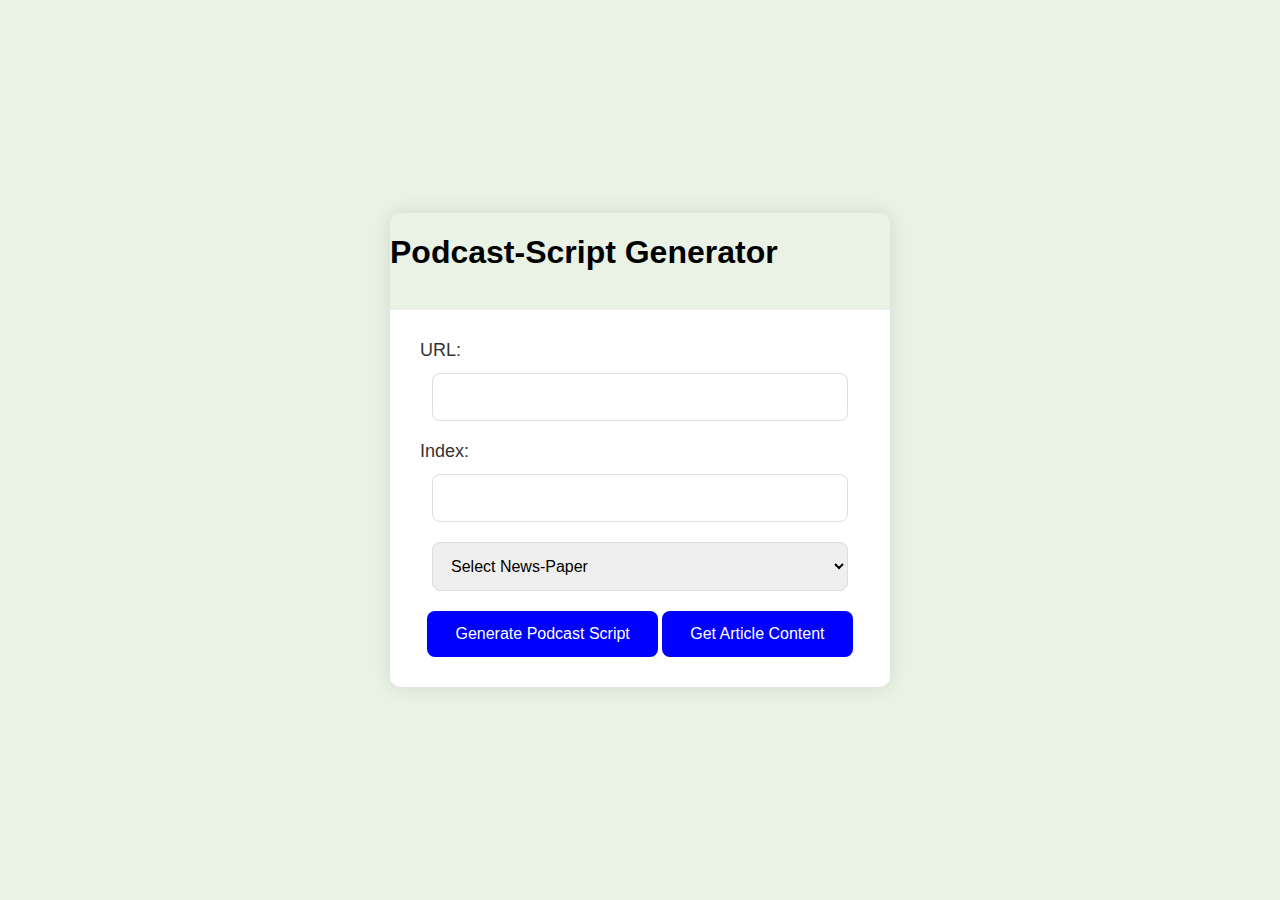
==== templates/index.html @ 978f4bb4 "Add files via upload" ====
<!--<!DOCTYPE html>-->
<!--<html>-->
<!--<head>-->
<!--    <title>Podcast Script Extractor</title>-->
<!--</head>-->
<!--<body>-->
<!--    <h1>Podcast Script Extractor</h1>-->
<!--    <form action="/get_podcastscript" method="post">-->
<!--        <label for="url">Podcast URL:</label>-->
<!--        <input type="text" name="url" required><br>-->

<!--        <label for="index">Index:</label>-->
<!--        <input type="text" name="index" required><br>-->

<!--        <button type="submit">Get Podcast Script</button>-->
<!--    </form>-->


<!--      <form action="/get_content" method="post">-->
<!--        <label for="urla">Content URL:</label>-->
<!--        <input type="text" name="urla" required><br>-->

<!--        <label for="indexa">Index:</label>-->
<!--        <input type="number" name="indexa" required><br>-->

<!--        <button type="submit">Get Content</button>-->
<!--    </form>-->








<!--</body>-->
<!--</html>-->
<!DOCTYPE html>
<html>
<head>
<!--    <meta charset="UTF-8">-->
<!--    <meta name="viewport" content="width=device-width, initial-scale=1.0">-->
    <title>News</title>
   <link rel="stylesheet" href="/static/style.css"/>

</head>
<body>


<div class="container">

<div>
    <h1>Podcast-Script Generator</h1>
</div>
<!--    <h1>LATEST-NEWS</h1>-->
    </br>
    <form action="/process_form" method="post">
        <label for="url">URL:</label>
        <input type="text" name="url" required><br>

        <label for="index">Index:</label>
        <input type="text" name="index" required><br>

        <select>
                     <option></option>
                     <option value="indian" selected>Select News-Paper</option>
                     <option>indian express</option>
                     <option>the hindu</option>
                  </select>

        <button type="submit" name="action" value="get_podcastscript">Generate Podcast Script</button>
        <button type="submit" name="action" value="get_content">Get Article Content</button>
    </form>
    </div>
</body>
</html>
---- static/style.css ----
body {
            margin: 0;
            padding: 0;
            font-family: 'Arial', sans-serif;
            background-color:	#e9f2e5 ;
            display: flex;
            align-items: center;
            justify-content: center;
            height: 100vh;
        }

        .container {
             /* Border color */
            border-radius: 10px;
            overflow: hidden;
            box-shadow: 0 0 20px rgba(0, 0, 0, 0.1);
            max-width: 500px;
            width: 100%;
        }

        form {
            background-color: #ffffff;
            padding: 30px;
            border-radius: 0 0 10px 10px; /* Rounded corners at the bottom */
            text-align: center;
            box-sizing: border-box;
        }

        label {
            font-size: 18px;
            color: #333;
            display: block;
            margin-bottom: 12px;
            text-align: left;
        }

        input[type="text"], select {
            width: calc(100% - 24px);
            padding: 14px;
            margin-bottom: 20px;
            box-sizing: border-box;
            border: 1px solid #ddd;
            border-radius: 8px;
            font-size: 16px;
            outline: none;
            transition: border-color 0.3s ease;
        }

        input[type="text"]:focus, select:focus {
            border-color: blue;
        }

        button {
            padding: 14px 28px;
            background-color: blue;
            color: #fff;
            border: none;
            border-radius: 8px;
            cursor: pointer;
            font-size: 16px;
            transition: background-color 0.3s ease;
        }

        button[type="reset"] {
            background-color: #f44336;
            margin-right: 10px;
        }

        button:hover {
            background-color: #45a049;
}
.content {
    margin-top: 20px;
    padding: 20px;
    background-color: #f9f9f9;
    border-radius: 8px;
    box-shadow: 0 0 10px rgba(0, 0, 0, 0.1);
}
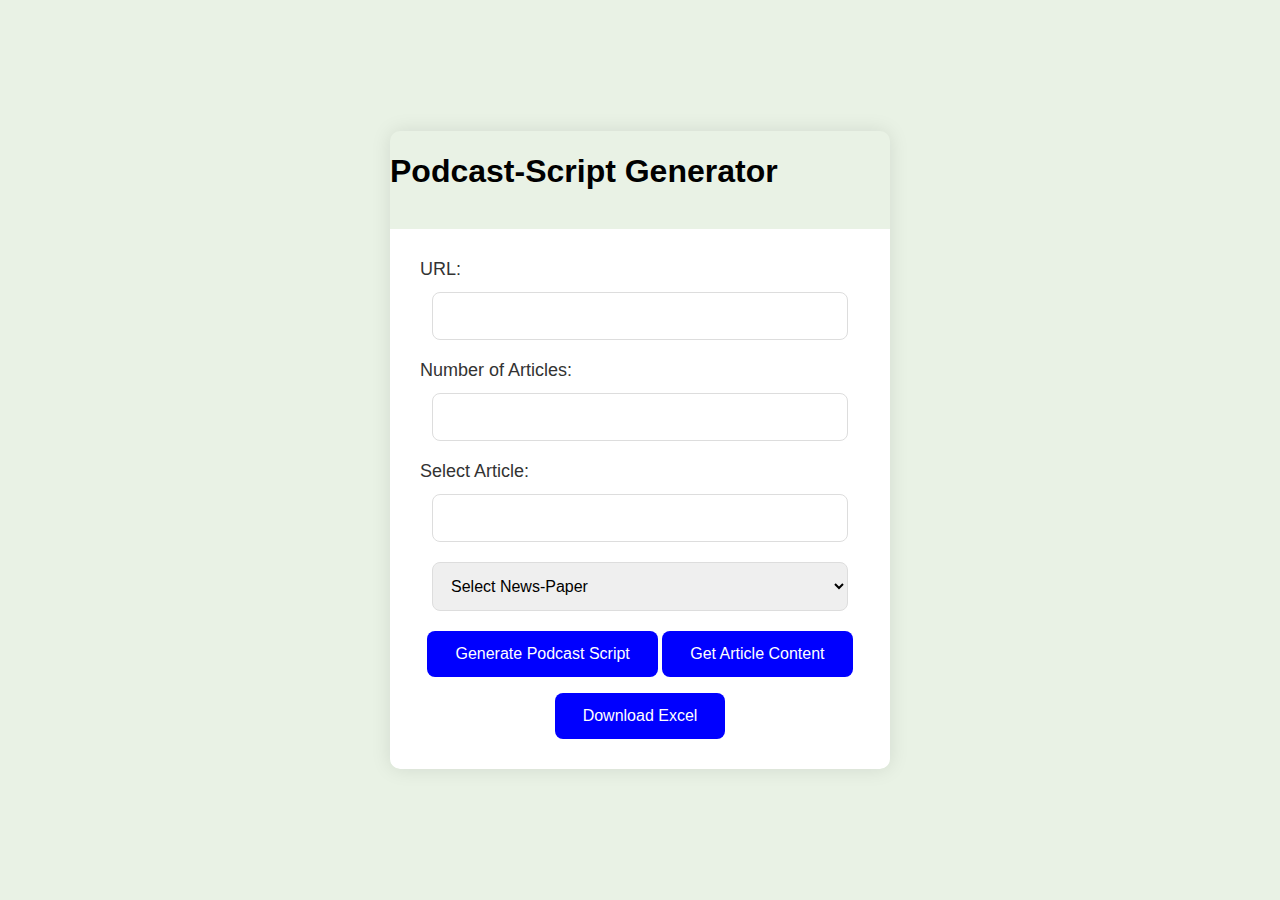
==== commit 3bf73277: "Add files via upload" ====
--- a/templates/index.html
+++ b/templates/index.html
@@ -57,9 +57,13 @@
     <form action="/process_form" method="post">
         <label for="url">URL:</label>
         <input type="text" name="url" required><br>
+             <label for="count">Number of Articles:</label>
+        <input type="text" name="count" required><br>
 
-        <label for="index">Index:</label>
+        <label for="index">Select Article:</label>
         <input type="text" name="index" required><br>
+
+
 
         <select>
                      <option></option>
@@ -70,6 +74,20 @@
 
         <button type="submit" name="action" value="get_podcastscript">Generate Podcast Script</button>
         <button type="submit" name="action" value="get_content">Get Article Content</button>
+        <div>
+            <p></p>
+        </div>
+        <button type="submit" name="action" id="downloadButton" value="generate_excel">Download Excel</button>
+
+
+
+<!--         <script>-->
+<!--        document.getElementById('downloadButton').addEventListener('click', function(event) {-->
+<!--            event.preventDefault();-->
+<!--             });-->
+<!--         </script>-->
+
+
     </form>
     </div>
 </body>
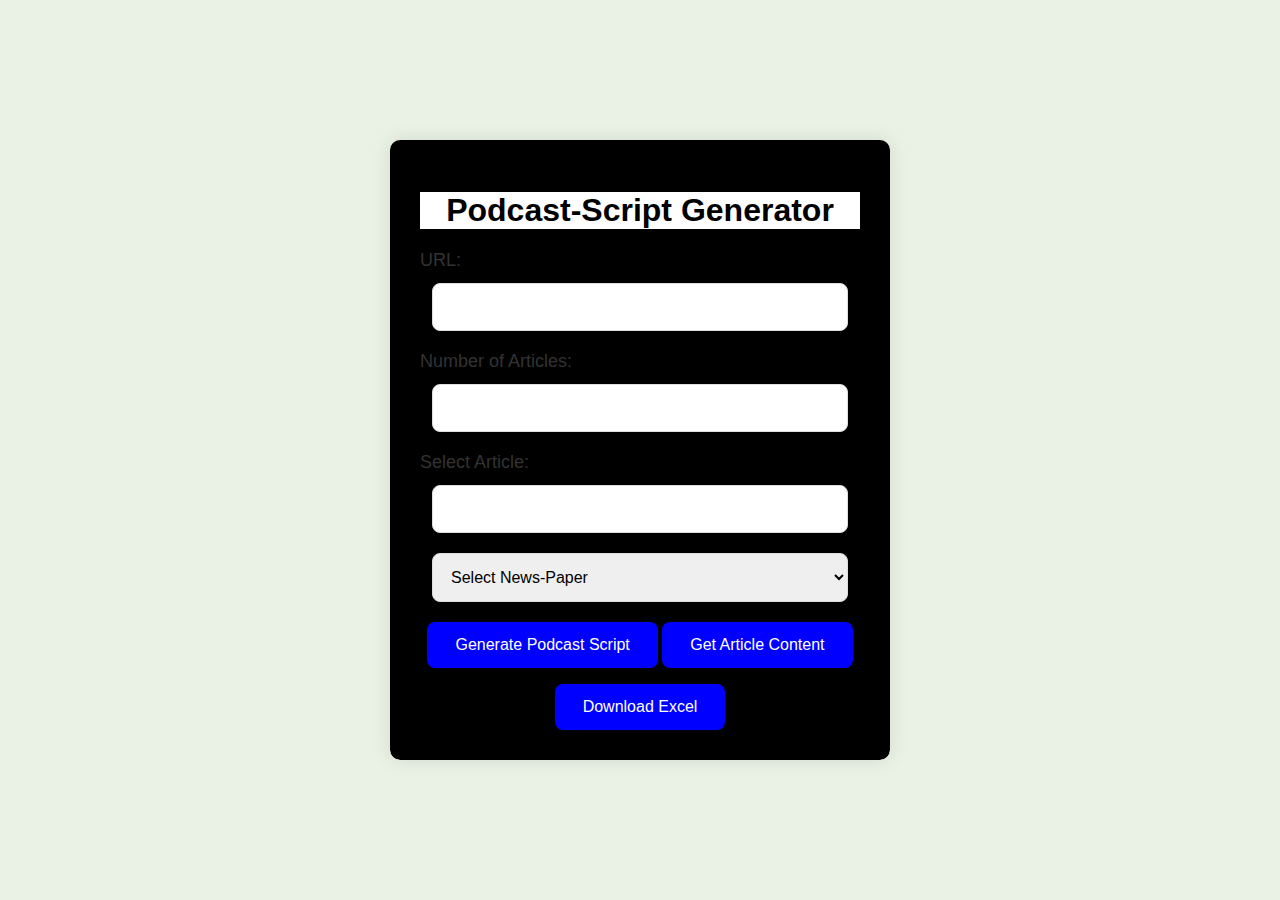
==== commit 5d895c7b: "updates css" ====
--- a/templates/index.html
+++ b/templates/index.html
@@ -1,60 +1,18 @@
-<!--<!DOCTYPE html>-->
-<!--<html>-->
-<!--<head>-->
-<!--    <title>Podcast Script Extractor</title>-->
-<!--</head>-->
-<!--<body>-->
-<!--    <h1>Podcast Script Extractor</h1>-->
-<!--    <form action="/get_podcastscript" method="post">-->
-<!--        <label for="url">Podcast URL:</label>-->
-<!--        <input type="text" name="url" required><br>-->
-
-<!--        <label for="index">Index:</label>-->
-<!--        <input type="text" name="index" required><br>-->
-
-<!--        <button type="submit">Get Podcast Script</button>-->
-<!--    </form>-->
-
-
-<!--      <form action="/get_content" method="post">-->
-<!--        <label for="urla">Content URL:</label>-->
-<!--        <input type="text" name="urla" required><br>-->
-
-<!--        <label for="indexa">Index:</label>-->
-<!--        <input type="number" name="indexa" required><br>-->
-
-<!--        <button type="submit">Get Content</button>-->
-<!--    </form>-->
-
-
-
-
-
-
-
-
-<!--</body>-->
-<!--</html>-->
 <!DOCTYPE html>
 <html>
 <head>
-<!--    <meta charset="UTF-8">-->
-<!--    <meta name="viewport" content="width=device-width, initial-scale=1.0">-->
+
     <title>News</title>
    <link rel="stylesheet" href="/static/style.css"/>
 
 </head>
-<body>
+<body style="background-image: url('static/bg.jpg');">
+
 
 
 <div class="container">
-
-<div>
-    <h1>Podcast-Script Generator</h1>
-</div>
-<!--    <h1>LATEST-NEWS</h1>-->
-    </br>
-    <form action="/process_form" method="post">
+    <form action="/process_form" method="post" >
+        <h1 style="background-color: #FFFFFF; text-align: center;">Podcast-Script Generator</h1>
         <label for="url">URL:</label>
         <input type="text" name="url" required><br>
              <label for="count">Number of Articles:</label>
@@ -74,21 +32,17 @@
 
         <button type="submit" name="action" value="get_podcastscript">Generate Podcast Script</button>
         <button type="submit" name="action" value="get_content">Get Article Content</button>
-        <div>
+
             <p></p>
-        </div>
+
         <button type="submit" name="action" id="downloadButton" value="generate_excel">Download Excel</button>
 
 
 
-<!--         <script>-->
-<!--        document.getElementById('downloadButton').addEventListener('click', function(event) {-->
-<!--            event.preventDefault();-->
-<!--             });-->
-<!--         </script>-->
 
 
     </form>
+
     </div>
 </body>
 </html>
--- a/static/style.css
+++ b/static/style.css
@@ -19,7 +19,7 @@
         }
 
         form {
-            background-color: #ffffff;
+            background-color: #000000;
             padding: 30px;
             border-radius: 0 0 10px 10px; /* Rounded corners at the bottom */
             text-align: center;
@@ -69,10 +69,6 @@
         button:hover {
             background-color: #45a049;
 }
-.content {
-    margin-top: 20px;
-    padding: 20px;
-    background-color: #f9f9f9;
-    border-radius: 8px;
-    box-shadow: 0 0 10px rgba(0, 0, 0, 0.1);
-}
+
+
+
